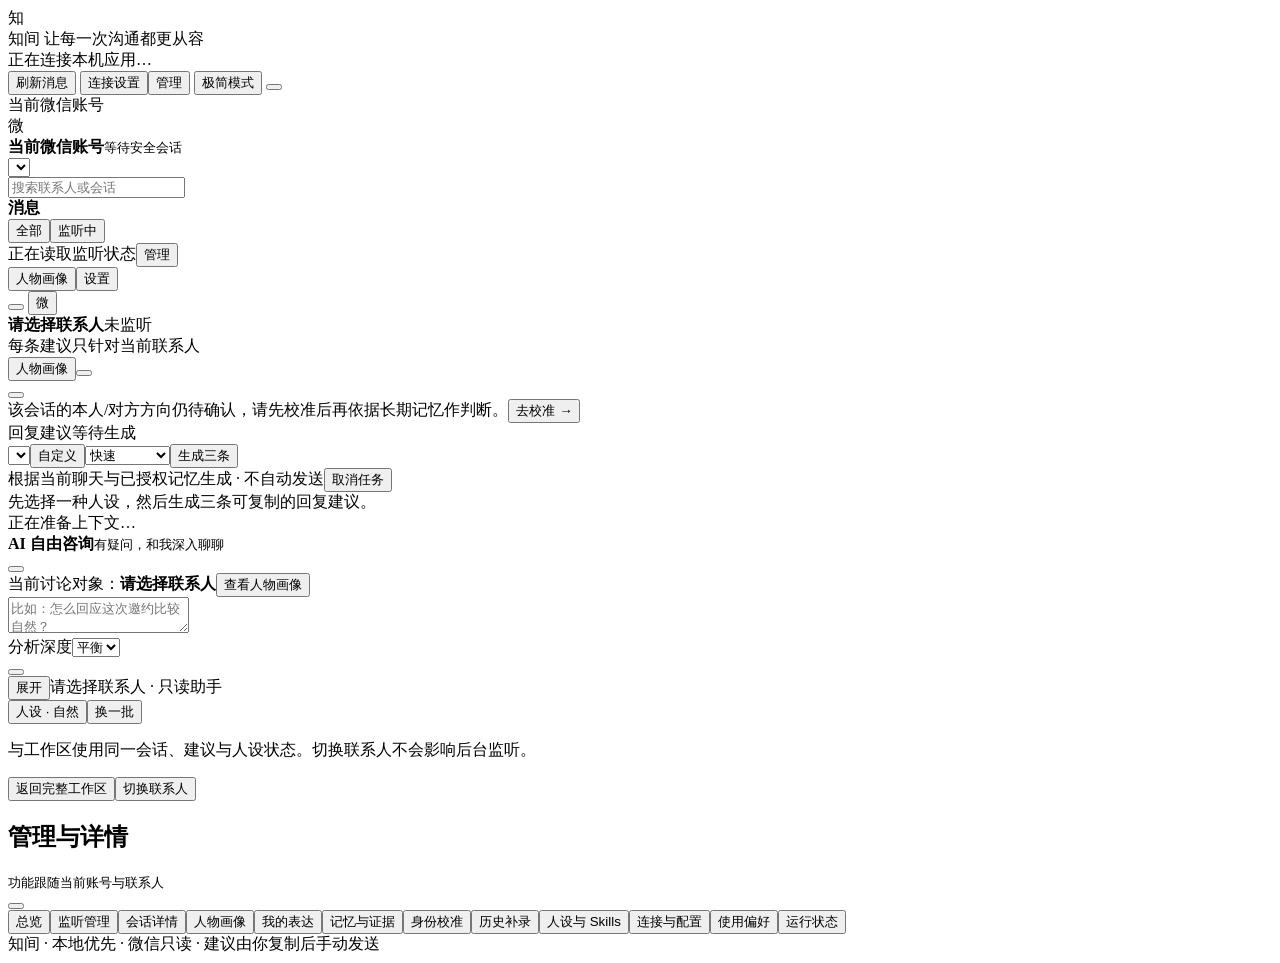
==== src/WeChatAiCopilot.Api/wwwroot/v6/index.html @ 25e6c214 "fix: 根入口改为 V8，并让一次性本机授权能承受浏览器冷启动 一键启动打开的是根路径，而根路径仍是 V6 页面；V6 前端本身在浏览器里加载不了， establishSession 因此从未执行，" ====
<!DOCTYPE html>
<html lang="zh-CN">
<head>
<meta charset="UTF-8" />
<meta name="viewport" content="width=device-width, initial-scale=1, viewport-fit=cover" />
<meta name="color-scheme" content="light" />
<title>知间 · 微信 AI 沟通助手</title>
<link rel="stylesheet" href="/styles.css" />
</head>
<body>
<div id="app">
<header class="topbar">
 <div class="brand"><span class="brandmark">知</span><div class="brandname">知间 <span class="brandtag">让每一次沟通都更从容</span></div></div>
 <div class="topright">
  <div class="demo-pill"><span class="demo-dot"></span> 正在连接本机应用…</div>
  <button class="top-chip hide-med" data-action="refresh" title="读取真实消息并检查建议版本"><span data-icon="zap"></span><span class="label">刷新消息</span></button>
  <button class="top-chip hide-mobile" data-action="drawer" data-tab="setup"><span data-icon="settings"></span><span class="label">连接设置</span></button><button class="top-chip hide-mobile" data-action="drawer" data-tab="overview"><span data-icon="sliders"></span><span class="label">管理</span></button>
  <button class="top-chip" data-action="focus"><span data-icon="minimize"></span><span class="label">极简模式</span></button>
  <button class="iconbtn mobile-contacts" data-action="mobile-contacts" aria-label="联系人"><span data-icon="users"></span></button>
 </div>
</header>
<div class="app-body">
 <aside class="sidebar" id="sidebar">
  <div class="side-top">
   <div class="subhead">当前微信账号</div>
   <div class="account-select-wrap"><span class="account-logo">微</span><div class="accopy"><strong id="accountName">当前微信账号</strong><small id="accountSub">等待安全会话</small></div><span class="account-chev" data-icon="chevron-down"></span><select id="accountSelect" aria-label="切换微信账号"></select></div>
   <div class="side-search"><span data-icon="search"></span><input id="contactSearch" aria-label="搜索联系人" placeholder="搜索联系人或会话" autocomplete="off" /></div>
  </div>
  <div class="list-controls"><strong>消息</strong><div class="filter-group"><button data-action="filter" data-filter="all" class="active">全部</button><button data-action="filter" data-filter="listening">监听中</button></div></div>
  <div class="conv-list" id="conversationList"></div>
  <div class="side-bottom"><div class="listen-summary"><span><span class="live-light"></span><span id="listenCount">正在读取监听状态</span></span><button class="textbtn" data-action="drawer" data-tab="listening">管理</button></div><div class="side-actions"><button class="secondary" data-action="drawer" data-tab="portrait"><span data-icon="users"></span>人物画像</button><button class="secondary" data-action="drawer" data-tab="overview"><span data-icon="settings"></span>设置</button></div></div>
 </aside>
 <main class="chat-section">
  <div class="chat-header">
   <button class="iconbtn mobile-contacts" data-action="mobile-contacts" aria-label="打开联系人列表"><span data-icon="menu"></span></button>
   <button class="avatar" id="chatAvatar" data-action="drawer" data-tab="portrait" aria-label="打开联系人画像">微</button><div class="chat-title-group"><div class="chat-title"><strong id="chatTitle">请选择联系人</strong><span class="status-mini off" id="chatStatus">未监听</span></div><div class="chat-subtitle" id="chatSubtitle">每条建议只针对当前联系人</div></div>
   <div class="chat-actions"><button class="secondary portrait-shortcut hide-mobile" data-action="drawer" data-tab="portrait" title="打开该联系人的人物画像"><span data-icon="users"></span>人物画像</button><button class="iconbtn mobile-ai-open" data-action="ai-open" title="打开 AI 咨询"><span data-icon="sparkles"></span></button><div class="chat-divider"></div><button class="iconbtn" data-action="drawer" data-tab="conversation" title="当前会话详情与操作"><span data-icon="more-horizontal"></span></button></div>
  </div>
  <div id="identityBanner" class="identity-banner hidden"><span>该会话的本人/对方方向仍待确认，请先校准后再依据长期记忆作判断。</span><button data-action="drawer" data-tab="identity">去校准 →</button></div>
  <div class="chat-timeline" id="chatTimeline"></div>
  <section class="suggest-dock" aria-label="AI 回复建议">
    <div class="suggest-bar"><div class="section-mini-title"><span class="spark" data-icon="sparkles"></span><span>回复建议</span><span id="suggestStatus" class="gen-status">等待生成</span></div><div class="suggest-settings"><select id="personaSelect" class="pill-select" aria-label="回复人设"></select><button type="button" class="skill-shortcut" data-action="skill-new" data-kind="persona" title="创建自己的回复人设">自定义</button><select id="thinkingSelect" class="pill-select" aria-label="思考强度"><option value="Quick">快速</option><option value="Balanced">平衡</option><option value="Deep">深度</option><option value="Max">Max · 复核</option></select><button id="generateButton" class="small-primary" data-action="generate"><span id="generateLabel">生成三条</span></button></div></div>
    <div class="suggest-info"><span id="suggestInfo">根据当前聊天与已授权记忆生成 · 不自动发送</span><button id="cancelGen" class="small-plain hidden" data-action="cancel-generate">取消任务</button></div>
    <div id="suggestions" class="suggest-list"><div class="suggest-placeholder">先选择一种人设，然后生成三条可复制的回复建议。</div></div>
    <div id="suggestProgress" class="suggest-progress hidden"><span class="spinner"></span><span id="progressText">正在准备上下文…</span></div>
  </section>
 </main>
 <aside class="ai-panel" id="aiPanel">
  <div class="ai-top"><span class="ai-icon" data-icon="sparkles"></span><div class="ai-title"><strong>AI 自由咨询</strong><small>有疑问，和我深入聊聊</small></div><button class="iconbtn mobile-ai-open" data-action="ai-close" aria-label="关闭 AI 咨询"><span data-icon="x"></span></button></div>
  <div class="ai-linked"><span>当前讨论对象：<strong id="aiContact">请选择联系人</strong></span><button class="textbtn" data-action="drawer" data-tab="portrait">查看人物画像 <span data-icon="arrow-right"></span></button></div>
  <div class="ai-scroll" id="aiScroll"></div>
  <div class="ai-composer"><textarea id="aiInput" placeholder="比如：怎么回应这次邀约比较自然？" aria-label="向 AI 自由提问"></textarea><div class="composer-footer"><div class="composer-meta"><span>分析深度</span><select id="consultThinking" aria-label="自由咨询思考强度"><option value="Quick">快速</option><option value="Balanced" selected>平衡</option><option value="Deep">深度</option><option value="Max">Max</option></select></div><button id="aiSend" class="sendbtn" data-action="ask" title="发送咨询问题"><span data-icon="send"></span></button></div></div>
 </aside>
</div>
<div id="aiOverlay" class="ai-overlay hidden" data-action="ai-close"></div>
<div id="sideOverlay" class="mobile-side-scrim hidden" data-action="mobile-contacts"></div>
<!-- Focus mode intentionally has exactly 3 candidates + two controls + expand. -->
<section class="focus-view" id="focusView"><div class="focus-card">
 <div class="focus-top"><button class="focus-expand" data-action="focus-expand"><span data-icon="maximize"></span> 展开</button><span class="focus-caption" id="focusName">请选择联系人 · 只读助手</span></div>
 <div class="focus-cards" id="focusChoices"></div>
 <div id="focusStatus" class="focus-status hidden"></div>
 <div class="focus-controls"><button id="focusPersona" class="focus-control" data-action="focus-persona"><span data-icon="smile"></span><span id="focusPersonaName">人设 · 自然</span></button><button class="focus-control" data-action="generate"><span data-icon="refresh"></span>换一批</button></div>
 <div id="focusDetails" class="focus-details hidden"><p id="focusExplanation">与工作区使用同一会话、建议与人设状态。切换联系人不会影响后台监听。</p><button class="secondary" data-action="workspace">返回完整工作区</button><button class="secondary" data-action="focus-choose">切换联系人</button></div>
</div></section>
<div id="scrim" class="scrim hidden" data-action="close-drawer"></div>
<section class="drawer hidden" id="drawer" role="dialog" aria-modal="true" aria-label="应用管理与联系人详情">
 <header class="drawer-head"><div class="headgroup"><span class="spark" data-icon="sliders"></span><div><h2>管理与详情</h2><small>功能跟随当前账号与联系人</small></div></div><button class="iconbtn" data-action="close-drawer" aria-label="关闭"><span data-icon="x"></span></button></header>
 <div class="drawer-body"><nav class="drawer-tabs" id="drawerTabs"><button class="drawer-tab active" data-action="tab" data-tab="overview"><span data-icon="home"></span>总览</button><button class="drawer-tab" data-action="tab" data-tab="listening"><span data-icon="radio"></span>监听管理</button><button class="drawer-tab" data-action="tab" data-tab="conversation"><span data-icon="message"></span>会话详情</button><button class="drawer-tab" data-action="tab" data-tab="portrait"><span data-icon="users"></span>人物画像</button><button class="drawer-tab" data-action="tab" data-tab="self"><span data-icon="smile"></span>我的表达</button><button class="drawer-tab" data-action="tab" data-tab="memories"><span data-icon="book"></span>记忆与证据</button><button class="drawer-tab" data-action="tab" data-tab="identity"><span data-icon="users"></span>身份校准</button><button class="drawer-tab" data-action="tab" data-tab="history"><span data-icon="history"></span>历史补录</button><button class="drawer-tab" data-action="tab" data-tab="agent"><span data-icon="sparkles"></span>人设与 Skills</button><button class="drawer-tab" data-action="tab" data-tab="setup"><span data-icon="settings"></span>连接与配置</button><button class="drawer-tab" data-action="tab" data-tab="preferences"><span data-icon="sliders"></span>使用偏好</button><button class="drawer-tab" data-action="tab" data-tab="health"><span data-icon="radio"></span>运行状态</button></nav><div id="drawerContent" class="drawer-main"></div></div>
 <footer class="drawer-footer">知间 · 本地优先 · 微信只读 · 建议由你复制后手动发送</footer>
</section>
<div id="toast" class="toast" role="status" aria-live="polite"></div>

</div>
<script type="module" src="/v6/main.js"></script>
</body></html>
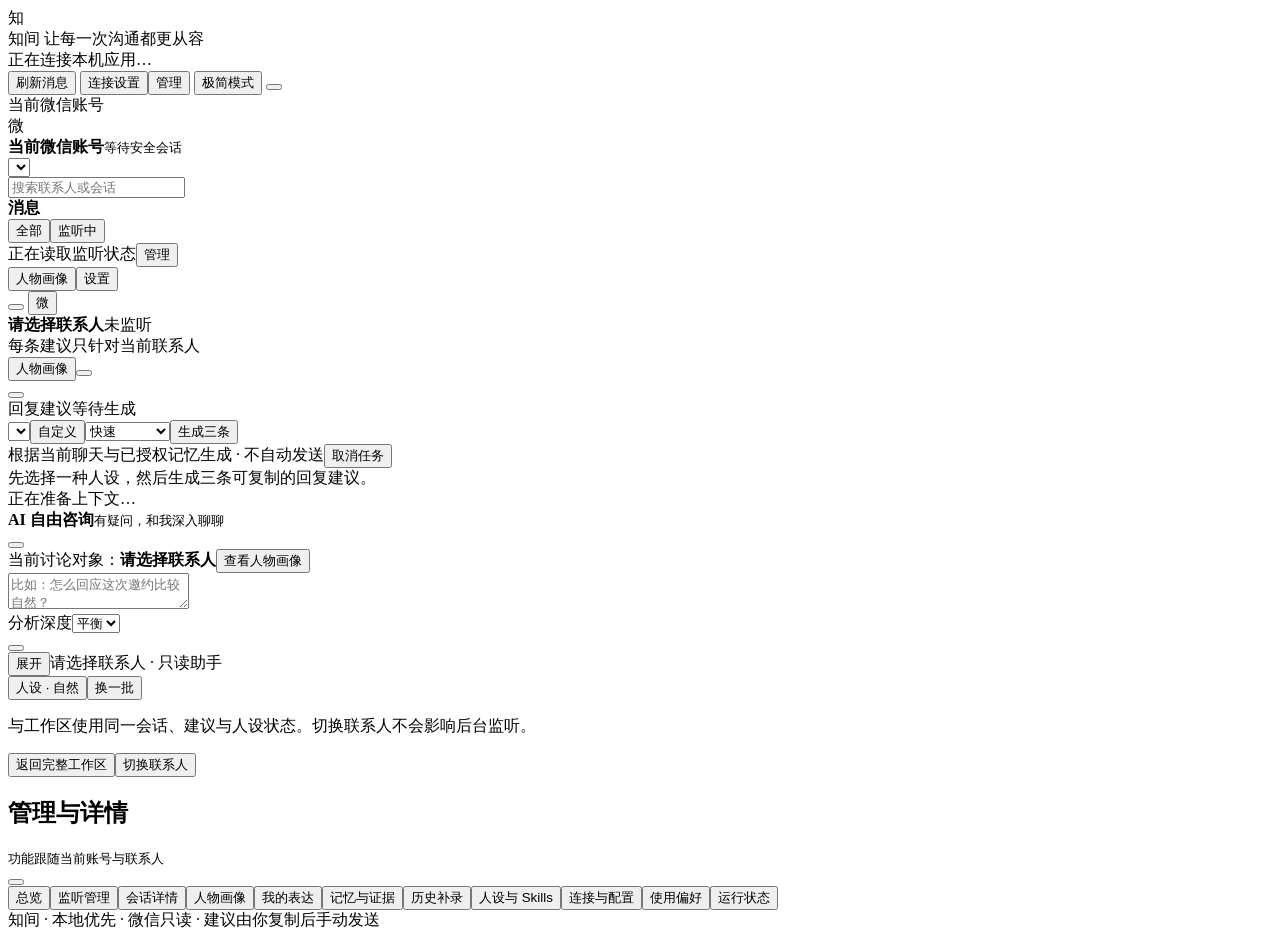
==== commit e4c0294e: "Resolve message direction from shard wxids Derive sender direction from the account wxid and sender " ====
--- a/src/WeChatAiCopilot.Api/wwwroot/v6/index.html
+++ b/src/WeChatAiCopilot.Api/wwwroot/v6/index.html
@@ -36,7 +36,7 @@
    <button class="avatar" id="chatAvatar" data-action="drawer" data-tab="portrait" aria-label="打开联系人画像">微</button><div class="chat-title-group"><div class="chat-title"><strong id="chatTitle">请选择联系人</strong><span class="status-mini off" id="chatStatus">未监听</span></div><div class="chat-subtitle" id="chatSubtitle">每条建议只针对当前联系人</div></div>
    <div class="chat-actions"><button class="secondary portrait-shortcut hide-mobile" data-action="drawer" data-tab="portrait" title="打开该联系人的人物画像"><span data-icon="users"></span>人物画像</button><button class="iconbtn mobile-ai-open" data-action="ai-open" title="打开 AI 咨询"><span data-icon="sparkles"></span></button><div class="chat-divider"></div><button class="iconbtn" data-action="drawer" data-tab="conversation" title="当前会话详情与操作"><span data-icon="more-horizontal"></span></button></div>
   </div>
-  <div id="identityBanner" class="identity-banner hidden"><span>该会话的本人/对方方向仍待确认，请先校准后再依据长期记忆作判断。</span><button data-action="drawer" data-tab="identity">去校准 →</button></div>
+
   <div class="chat-timeline" id="chatTimeline"></div>
   <section class="suggest-dock" aria-label="AI 回复建议">
     <div class="suggest-bar"><div class="section-mini-title"><span class="spark" data-icon="sparkles"></span><span>回复建议</span><span id="suggestStatus" class="gen-status">等待生成</span></div><div class="suggest-settings"><select id="personaSelect" class="pill-select" aria-label="回复人设"></select><button type="button" class="skill-shortcut" data-action="skill-new" data-kind="persona" title="创建自己的回复人设">自定义</button><select id="thinkingSelect" class="pill-select" aria-label="思考强度"><option value="Quick">快速</option><option value="Balanced">平衡</option><option value="Deep">深度</option><option value="Max">Max · 复核</option></select><button id="generateButton" class="small-primary" data-action="generate"><span id="generateLabel">生成三条</span></button></div></div>
@@ -65,7 +65,7 @@
 <div id="scrim" class="scrim hidden" data-action="close-drawer"></div>
 <section class="drawer hidden" id="drawer" role="dialog" aria-modal="true" aria-label="应用管理与联系人详情">
  <header class="drawer-head"><div class="headgroup"><span class="spark" data-icon="sliders"></span><div><h2>管理与详情</h2><small>功能跟随当前账号与联系人</small></div></div><button class="iconbtn" data-action="close-drawer" aria-label="关闭"><span data-icon="x"></span></button></header>
- <div class="drawer-body"><nav class="drawer-tabs" id="drawerTabs"><button class="drawer-tab active" data-action="tab" data-tab="overview"><span data-icon="home"></span>总览</button><button class="drawer-tab" data-action="tab" data-tab="listening"><span data-icon="radio"></span>监听管理</button><button class="drawer-tab" data-action="tab" data-tab="conversation"><span data-icon="message"></span>会话详情</button><button class="drawer-tab" data-action="tab" data-tab="portrait"><span data-icon="users"></span>人物画像</button><button class="drawer-tab" data-action="tab" data-tab="self"><span data-icon="smile"></span>我的表达</button><button class="drawer-tab" data-action="tab" data-tab="memories"><span data-icon="book"></span>记忆与证据</button><button class="drawer-tab" data-action="tab" data-tab="identity"><span data-icon="users"></span>身份校准</button><button class="drawer-tab" data-action="tab" data-tab="history"><span data-icon="history"></span>历史补录</button><button class="drawer-tab" data-action="tab" data-tab="agent"><span data-icon="sparkles"></span>人设与 Skills</button><button class="drawer-tab" data-action="tab" data-tab="setup"><span data-icon="settings"></span>连接与配置</button><button class="drawer-tab" data-action="tab" data-tab="preferences"><span data-icon="sliders"></span>使用偏好</button><button class="drawer-tab" data-action="tab" data-tab="health"><span data-icon="radio"></span>运行状态</button></nav><div id="drawerContent" class="drawer-main"></div></div>
+ <div class="drawer-body"><nav class="drawer-tabs" id="drawerTabs"><button class="drawer-tab active" data-action="tab" data-tab="overview"><span data-icon="home"></span>总览</button><button class="drawer-tab" data-action="tab" data-tab="listening"><span data-icon="radio"></span>监听管理</button><button class="drawer-tab" data-action="tab" data-tab="conversation"><span data-icon="message"></span>会话详情</button><button class="drawer-tab" data-action="tab" data-tab="portrait"><span data-icon="users"></span>人物画像</button><button class="drawer-tab" data-action="tab" data-tab="self"><span data-icon="smile"></span>我的表达</button><button class="drawer-tab" data-action="tab" data-tab="memories"><span data-icon="book"></span>记忆与证据</button><button class="drawer-tab" data-action="tab" data-tab="history"><span data-icon="history"></span>历史补录</button><button class="drawer-tab" data-action="tab" data-tab="agent"><span data-icon="sparkles"></span>人设与 Skills</button><button class="drawer-tab" data-action="tab" data-tab="setup"><span data-icon="settings"></span>连接与配置</button><button class="drawer-tab" data-action="tab" data-tab="preferences"><span data-icon="sliders"></span>使用偏好</button><button class="drawer-tab" data-action="tab" data-tab="health"><span data-icon="radio"></span>运行状态</button></nav><div id="drawerContent" class="drawer-main"></div></div>
  <footer class="drawer-footer">知间 · 本地优先 · 微信只读 · 建议由你复制后手动发送</footer>
 </section>
 <div id="toast" class="toast" role="status" aria-live="polite"></div>
